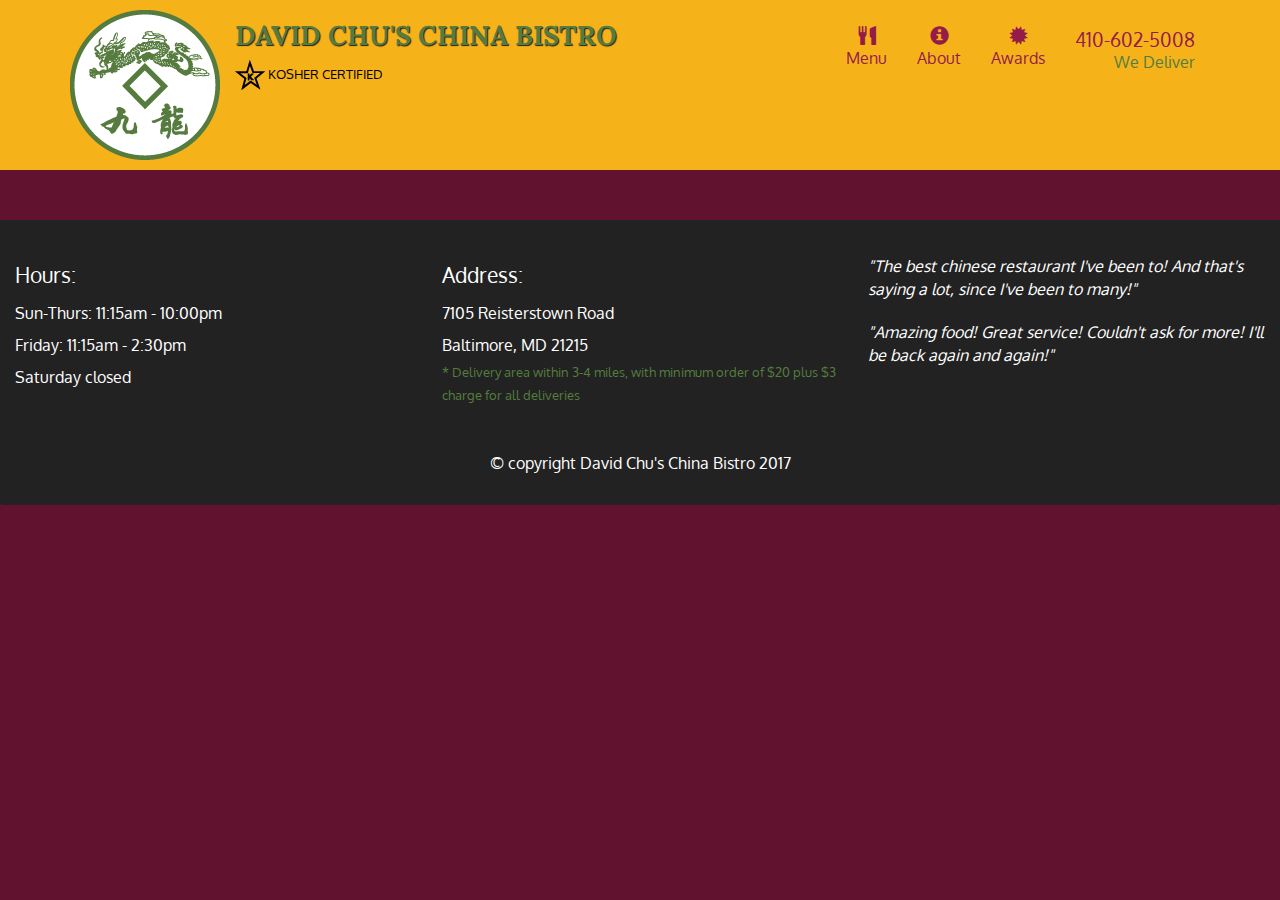
==== index.html @ ef300e94 "Initial commit" ====
<!DOCTYPE html>
<html lang="en">
<head>
	<meta charset="utf-8">
	<meta http-equiv="X-UA-Compatible" content="IE=edge ">
	<meta name="viewport" content="width= device-width, initial-scale=1">

	<title>David Chu's Chinese Bistro</title>
	<link rel="stylesheet" type="text/css" href="css/bootstrap.min.css">
	<link rel="stylesheet" type="text/css" href="css/style.css">
	<link href="https://fonts.googleapis.com/css?family=Oxygen" rel="stylesheet"> 
	<link href="https://fonts.googleapis.com/css?family=Lora" rel="stylesheet">     
</head>
<body>
	<header>
		<nav id="header-nav" class="navbar navbar-default">
		  <div class="container">
		    <div class="navbar-header">
		    	<a href="index.html" class="pull-left visible-md visible-lg">
		    		<div id=logo-img alt="logo image"> </div>
		    	</a> 
		    	<div class="navbar-brand">
		    		<a href="index.html"><h1>David Chu's China Bistro</h1></a>
		    		<p>
		    			<img src="images/star-k-logo.png" alt="kosher certification">
		    			<span> Kosher Certified</span>
		    		</p>
		    	</div>
 		    	 <button id="navbarToggle" type="button" class="navbar-toggle collapsed" data-toggle="collapse" data-target="#collapsble-nav" aria-expanded="false">
                   <span class="sr-only">Toggle navigation</span>
                   <span class="icon-bar"></span>
                   <span class="icon-bar"></span>
                   <span class="icon-bar"></span>
                 </button>    
            </div>

            <div id="collapsble-nav" class="collapse navbar-collapse">
            	<ul id="nav-list" class="nav navbar-nav navbar-right">
            	 	<li class="visible-xs active">
            	 		<a href="index.html">
            	 			<span class="glyphicon glyphicon-home"></span> Home
            	 		</a>
            	 	</li>
            		<li>
            			<a href="menu-categories.html">
            			   <span class="glyphicon glyphicon-cutlery"></span><br class="hidden-xs">Menu</a>
            		</li>
            		<li>
            			<a href="#">
            				<span class="glyphicon glyphicon-info-sign"></span><br class="hidden-xs">About
            			</a>
            		</li>
            		<li>
            			<a href="#">
            				<span class="glyphicon glyphicon-certificate"></span><br class="hidden-xs">Awards
            			</a>
            		</li>
            		<li id="phone" class="hidden-xs">
            			<a href="Tel: 410-602-5008">
            				<span>410-602-5008</span>
            			</a>
            			<div>We Deliver
            			</div>
            		</li>
            	</ul>

            </div>

			
		 </div>
		</nav>
	</header>
	<div id="call-btn" class="visible-xs text-center">
		<a class="btn" href="tel:410-602-5008">
			<span class="glyphicon glyphicon-earphone"></span>
			410-602-5008
		</a>
	</div>
	<div id="xs-deliver" class="text-center visible-xs">* we deliver</div>

	<div id="main-content" class="container">
			</div><!--End of the main content-->

	<footer class="panel-footer">
		<div class="contaner">
			<div class="row">
				<section id="hours" class="col-sm-4">
					<span>Hours:</span><br>
					Sun-Thurs: 11:15am - 10:00pm<br>
					Friday: 11:15am - 2:30pm<br>
					Saturday closed
					<hr class="visible-xs">
				</section>
				<section id="address" class="col-sm-4">
					<span>Address:</span><br>
					7105 Reisterstown Road<br>
					Baltimore, MD 21215
					<p>* Delivery area within 3-4 miles, with minimum order of $20 plus $3 charge for all deliveries</p>
					<hr class="visible-xs">
				</section>
				<section id="testimonials" class="col-sm-4">
					<p>"The best chinese restaurant I've been to! And that's saying a lot, since I've been to many!"</p>
					<p>"Amazing food! Great service! Couldn't ask for more! I'll be back again and again!"</p>
				</section>
			</div>
			<div class="text-center">&copy; copyright David Chu's China Bistro 2017</div>
		</div>
	</footer>


<!--jQuery(Bootstrap js plugins depend on it) -->
  <script src="js/jquery-3.1.1.min.js"></script>

  <script src="js/bootstrap.min.js"></script>

  <script src="js/script.js"></script>
  <script src="js/ajax-utils.js"></script>

  </body>
  </html>
---- css/style.css ----
body{
	font-size: 16px;
	color:#fff;
	background-color: #61122f;
	font-family: 'oxygen', sans-serif;
}

/** HEADER **/
#header-nav {
	background-color: #f6b319;
	border-radius: 0;
	border:0;
}

#logo-img{
	background: url('../images/restaurant-logo.png') no-repeat;
	width: 150px;
	height: 150px;
	object-fit: contain;
	margin: 10px 15px 10px 0px;

}

.navbar-brand{
	padding-top: 25px;
}

.navbar-brand h1{ /* Restaurant Name*/  
	font-family: 'lora', serif;
	color: #557c3e;
	font-size: 1.5em;
	text-transform: uppercase;
	font-weight: bold;
	text-shadow: 1px 1px 1px #222;
	margin-top: 0;
	margin-bottom: 0;
	line-height: .75;
}

.navbar-brand a:hover, .navbar-brand a:focus{
	text-decoration: none;
}

.navbar-brand p{/*  Kosher cert*/
	color: #000;
	text-transform: uppercase;
	font-size: .7em;
	margin-top: 15px;

}

.navbar-brand p span{/*   Star symbol   */
	text-align: center;
	}


.navbar-toggle{
	position: relative;
	float: right;
	padding: 9px 10px;
	margin-top: 8px;
	margin-right: 15px;
	margin-bottom: 8px;
	background-color: transparent;
	background-image: none;
	border: 1px solid transparent;
	border-radius: 4px;
}

#nav-list{
	margin-top: 10px;
}

#nav-list a{
	color: #951C49;
	text-align: center;
}

#nav-list a:hover{
	background: #E7E7E7;
}

#nav-list a span{
	font-size: 1.2em;
}
#phone{
	margin-top: 5px;
}

#phone a{
	text-align: right;
	padding-bottom: 0;

}

#phone div{
	color: #557C3E;
	text-align: right;
	padding-right: 15px;
}

.navbar-header button.navbar-toggle, .navbar-header .icon-bar{
	border: 1px solid #61122f;
}

.navbar-header button.navbar-toggle{
	clear:both;
	margin-top: -30px;

}
/*Footer*/
.panel-footer{
	margin-top: 30px;
	padding-top: 35px;
	padding-bottom: 30px;
	background-color: #222;
	border-top:0;
}
.panel-footer div.row{
	margin-bottom: 35px;
}
#hours, #address{
	line-height: 2;
}
#hours > span, #address > span{
	font-size: 1.3em;
}
#address p{
	color: #557c3e;
	font-size: .8em;
	line-height: 1.8;
}
#testimonials{
	font-style: italic;
}
#testimonials p:nth-child(2){
	margin-top: 20px;
}
/*End footer*/
/*Start home page*/

.container .jumbotron{

		box-shadow: 0 0 50px #3F0C1F;
		border: 2px solid #3F0C1F;


}


#menu-tile, #specials-tile, #map-tile{
	height: 250px;
	width:100%;
	margin-bottom: 15px;
	position: relative;         
	border: 2px solid #3F0C1F;
	overflow: hidden;
}
#menu-tile:hover, #specials-tile:hover, #map-tile:hover{
	box-shadow: 0 1px 5px 1px #cccccc;
}

#menu-tile{
	background: url('../images/menu-tile.jpg') no-repeat;
	background-position: center;
}

#specials-tile{
	background: url('../images/specials-tile.jpg') no-repeat;
	background-position: center;
}

#menu-tile span, #specials-tile span,#map-tile span{
	position: absolute;
	bottom:0;
	right: 0;
	width: 100%;
	text-align: center;
	font-size: 1.6em;
	text-transform: uppercase;
	background-color: #000;
	color: #fff;
	opacity:0.8;
}
/*Menu categories page */
.category-tile{
	position: relative;
	border:2px solid #3F0C1F;
	overflow: hidden;
	width: 200px;
	height: 200px;
	margin: 0 auto 15px; 
}
.category-tile span{
	position: absolute;
	bottom:0;
	right:0;
	width:100%;
	text-align: center;
	font-size:1.2em;
	text-transform: uppercase;
	background-color: #000;
	color: #fff;
	opacity: 0.8;
}
.category-tile:hover{
	box-shadow:0 1px 5px 1px #cccccc;
}
#menu-categories-title + div{
	margin-bottom: 50px;
}

/*end Menu categories page */

/*Single category page*/
.menu-item-tile{
	margin-bottom: 25px;
}
.menu-item-tile hr{
	width: 80%;
}
.menu-item-tile .menu-item-price{
	font-size:1.1em;
	text-align: right;
	margin-top: -15px;
	margin-right: -15px; 
}
.menu-item-tile .menu-item-price span{
	font-size: .6em;
}
.menu-item-photo{
	position: relative;
	border: 2px solid #3F0C1F;
	overflow: hidden;
	padding: 0;
	margin-right: -15px;
	margin-left: auto;
	margin-bottom: 20px;
	max-width: 250px;
}
.menu-item-photo div{
	position: absolute;
	bottom: 0;
	right: 0;
	width: 80px;
	background-color: #557c3e;
	text-align: center;
}
.menu-item-description{
	padding-right: 30px;
}
h3.menu-item-title{
	margin: 0 0 10px;
}
.menu-item-details{
	font-size: .9em;
	font-style: italic;
	
}
/*End single category page*/


/*end home page*/
@media(min-width: 1200px){
	.container .jumbotron{
		background: url('../images/jumbotron_1200.jpg') no-repeat;
		height: 675px;
		
	}
}


@media(min-width: 992px) and (max-width: 1199px){
	#logo-img{
		background: url('../images/restaurant-logo_medium.png') no-repeat;
		width:100px;
		height: 100px;
		margin: 5px 5px 5px 0;
	}
	.container .jumbotron{
		background: url('../images/jumbotron_992.jpg') no-repeat;
		height: 558px;
		
	}

}

@media(min-width: 768px) and (max-width: 991px){
	.container .jumbotron{
		background: url('../images/jumbotron_768.jpg') no-repeat;
		height: 432px;
		

	}
	#maps-tile{


	}

}

@media(max-width: 767px){
	.navbar-brand{
		padding-top: 10px;
		height:80px;
	}

	.navbar-brand h1{
		padding-top:10px;
		font-size: 5vw;    /*1vw=1% of viewport width*/
	}

	.navbar-brand p{
		
		font-size: .6em;
		margin-top: 12px;
	}

	.navbar-brand p img{
		height:20px;
	}

 

    #collapsable-nav a{
	font-size: 1.2em;
    }

    #collapsable-nav a span{
	font-size: 1 em;
	margin-right: 5px;

    }

    #call-btn > a{
    	font-size: 1.5em;
    	display: block;
    	margin: 0 20px;
    	padding: 10px;
    	border: 2px solid #fff;
    	background-color: #f6b319;
    	color: #951c49;
    }

    #xs-deliver{
    	margin-top: 5px;
    	font-size: .7em;
    	letter-spacing: .1em;
    	text-transform: uppercase;
    }

    /*Footer*/
    .panel-footer section{
    	margin-bottom: 30px;
    	text-align: center;
    }
    .panel-footer section:nth-child(3){
    	margin-bottom: 0;/*Margin already excists on the whole row*/
    }
    .panel-footer section hr{
    	width: 50%;
    }
    /*End footer*/

    .container .jumbotron{
    	margin-top: 30px;
    	padding: 0;
    	


    }
    #menu-tile , #specials-tile{
    	width: 360px;
    	margin: 0 auto 15px;
    }

    .menu-item-photo{
    	margin-right: auto;
    }
    .menu-item-tile .menu-item-price{
    	text-align: center;
    }
    .menu-item-description{
    	text-align: center;
    }

}  

@media(max-width: 479px){
	.navbar-brand h1{
		padding-top: 5px;
		font-size: 6vw
	}
	#menu-tile, #specials-tile{
		width:  280px;
		margin: 0 auto 15px;
	}
	.col-xxs-12{
		position: relative;
		min-height: 1px;
		padding-right: 15px;
		padding-left: 15px;
		float:left;
		width:100%;
	}
}
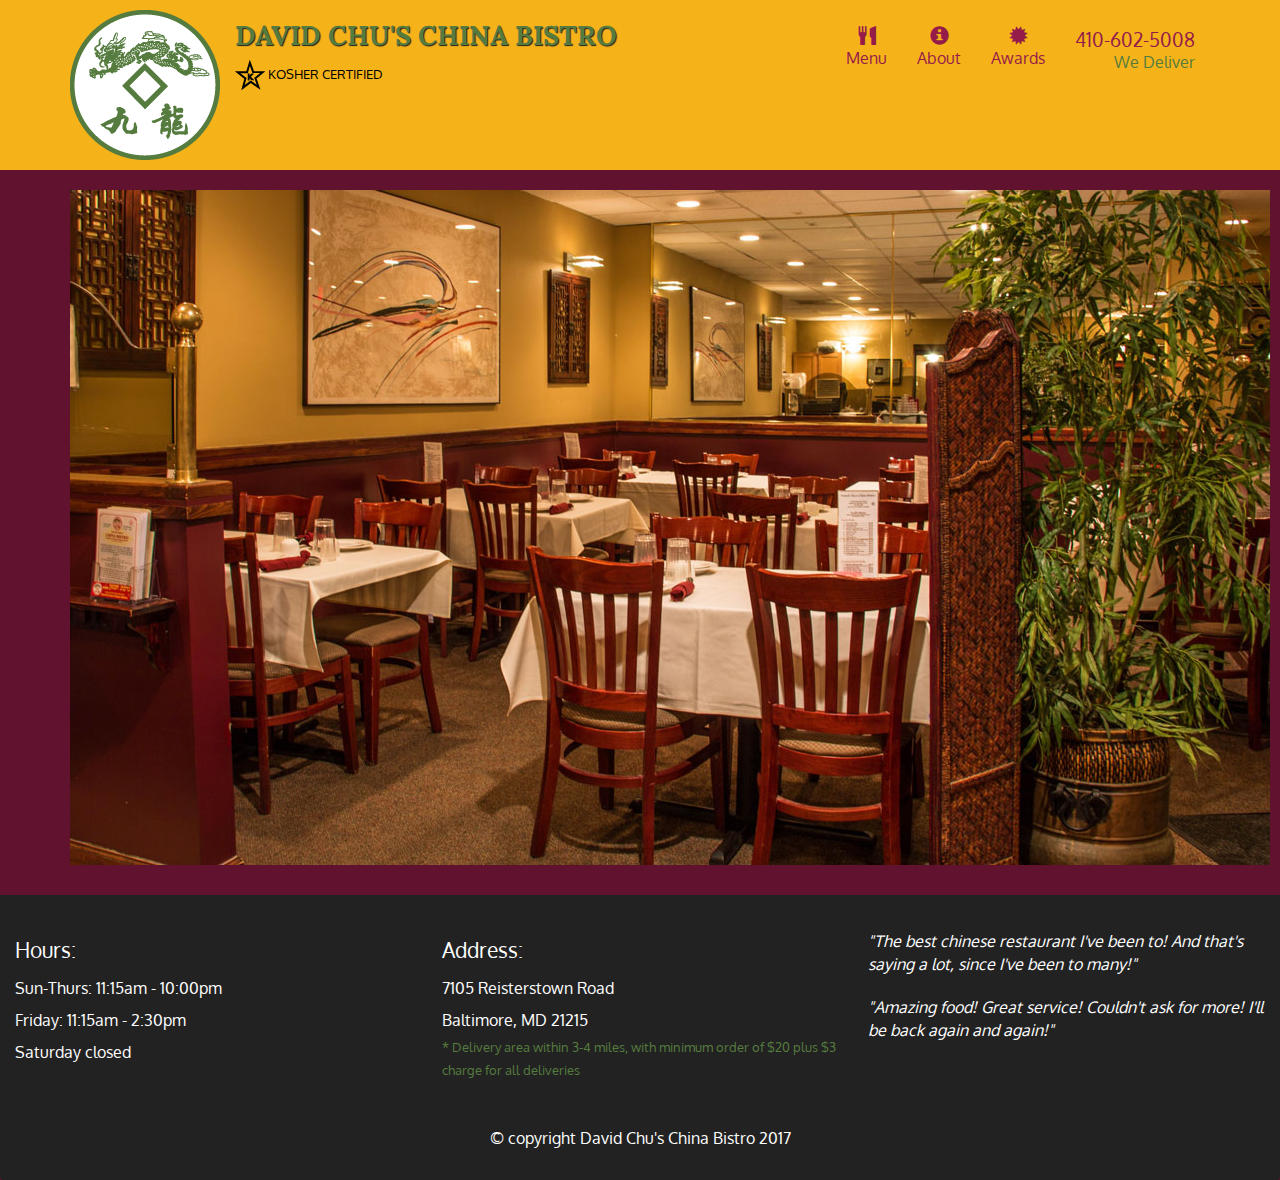
==== commit 9cc919f5: "Added Jumbotron" ====
--- a/index.html
+++ b/index.html
@@ -79,7 +79,18 @@
 	<div id="xs-deliver" class="text-center visible-xs">* we deliver</div>
 
 	<div id="main-content" class="container">
-			</div><!--End of the main content-->
+		<div class="visible-lg">
+		<img src="images/jumbotron_1200.jpg" alt="Jumbotron Large">
+		</div>
+		<div class="visible-md">
+		<img src="images/jumbotron_992.jpg" alt="Jumbotron Medium">
+		</div>
+		<div class="visible-sm">
+		<img src="images/jumbotron_768.jpg" alt="Jumbotron small">
+		</div>
+
+			
+	</div><!--End of the main content-->
 
 	<footer class="panel-footer">
 		<div class="contaner">
